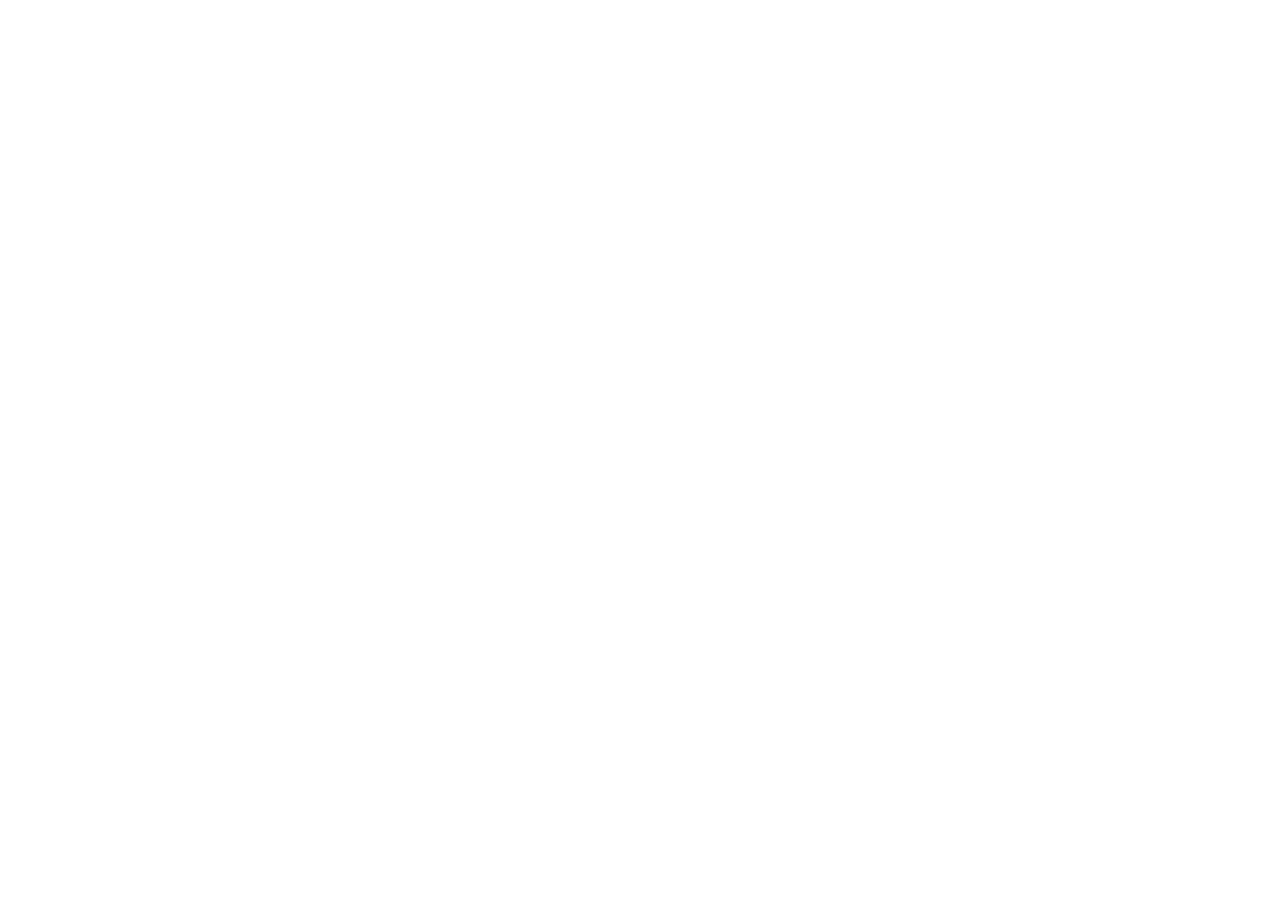
==== about.html @ a9013234 "first page completed" ====
<!DOCTYPE html>
<html lang="en">
<head>
    <meta charset="UTF-8">
    <meta name="viewport" content="width=device-width, initial-scale=1.0">
    <title>About</title>
</head>
<body>
    
</body>
</html>
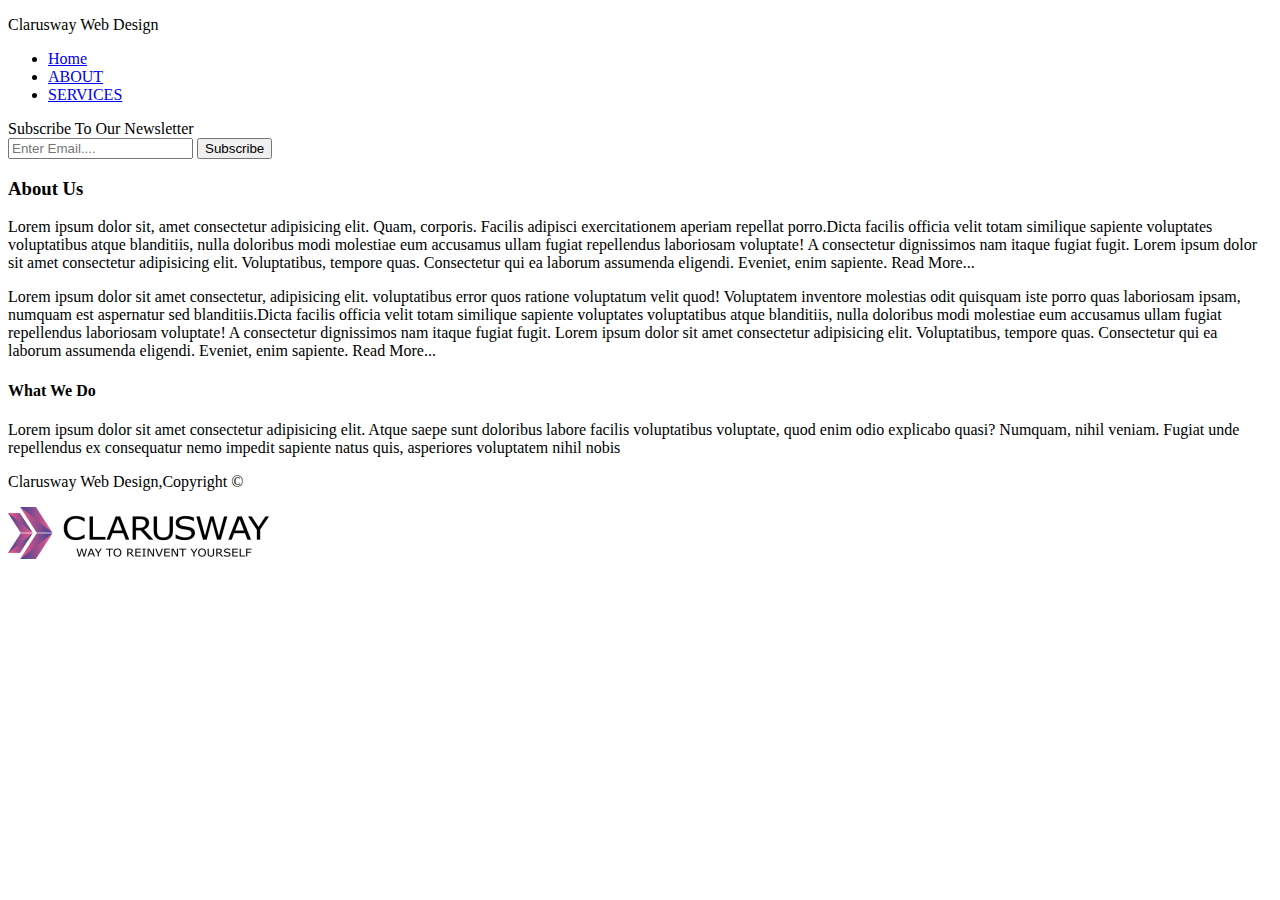
==== commit 78713204: "completed version1" ====
--- a/about.html
+++ b/about.html
@@ -3,9 +3,51 @@
 <head>
     <meta charset="UTF-8">
     <meta name="viewport" content="width=device-width, initial-scale=1.0">
-    <title>About</title>
+    <link rel="stylesheet" href="about.css">
+    <title>About Us</title>
 </head>
 <body>
+        <nav class="nav">
+            <div class="left">
+                <p> <span class="Clarusway">Clarusway</span> Web Design </p>
+            </div>
+            <div class="right">
+                <ul>
+                    <li><a href="./index.html">Home</a></li>
+                    <li><a href="./about.html">ABOUT</a></li>
+                    <li><a href="./services.html">SERVICES</a></li>
+                </ul>
+            </div>
+        </nav>
+        <section class="section1">
+            <div class="section1-left">Subscribe To Our Newsletter</div>
+            <form class="section1-right">
+
+                <input type="text" class="email" placeholder="Enter Email....">
+                <button class="subscribe">Subscribe</button>
+            </form>
+        </section>
+
+        <section class="section2">
+            <div class="left">
+                <h3 class="aboutUs">About Us</h3>
+                <p class="first-light">Lorem ipsum dolor sit, amet consectetur adipisicing elit. Quam, corporis. Facilis adipisci exercitationem aperiam repellat porro.<span class="text">Dicta facilis officia velit totam similique sapiente voluptates voluptatibus atque blanditiis, nulla doloribus modi molestiae eum accusamus ullam fugiat repellendus laboriosam voluptate! A consectetur dignissimos nam itaque fugiat fugit.  Lorem ipsum dolor sit amet consectetur adipisicing elit. Voluptatibus, tempore quas. Consectetur qui ea laborum assumenda eligendi. Eveniet, enim sapiente.</span>  <span class="readMore light">Read More...</span></p>
     
+                <p class="second-dark">Lorem ipsum dolor sit amet consectetur, adipisicing elit. voluptatibus error quos ratione voluptatum velit quod! Voluptatem inventore molestias odit quisquam iste porro quas laboriosam ipsam, numquam est aspernatur sed blanditiis.<span class="text">Dicta facilis officia velit totam similique sapiente voluptates voluptatibus atque blanditiis, nulla doloribus modi molestiae eum accusamus ullam fugiat repellendus laboriosam voluptate! A consectetur dignissimos nam itaque fugiat fugit.  Lorem ipsum dolor sit amet consectetur adipisicing elit. Voluptatibus, tempore quas. Consectetur qui ea laborum assumenda eligendi. Eveniet, enim sapiente.</span>  <span class="readMore dark">Read More...</span></p>
+            </div>
+            <div class="right">
+                <h4>What We Do</h4>
+                <p>Lorem ipsum dolor sit amet consectetur adipisicing elit. Atque saepe sunt doloribus labore facilis voluptatibus voluptate, quod enim odio explicabo quasi? Numquam, nihil veniam. Fugiat unde repellendus ex consequatur nemo impedit sapiente natus quis, asperiores voluptatem nihil nobis </p>
+            </div>
+            
+            
+        </section>
+        <footer>
+            <div class="footer-container">
+                <p>Clarusway Web Design,Copyright © </p>
+                <img src="./img/clarusway_logo.png" alt="clarusway-arrow">
+            </div>
+        </footer>
+        <script src="script_about.js"></script>
 </body>
 </html>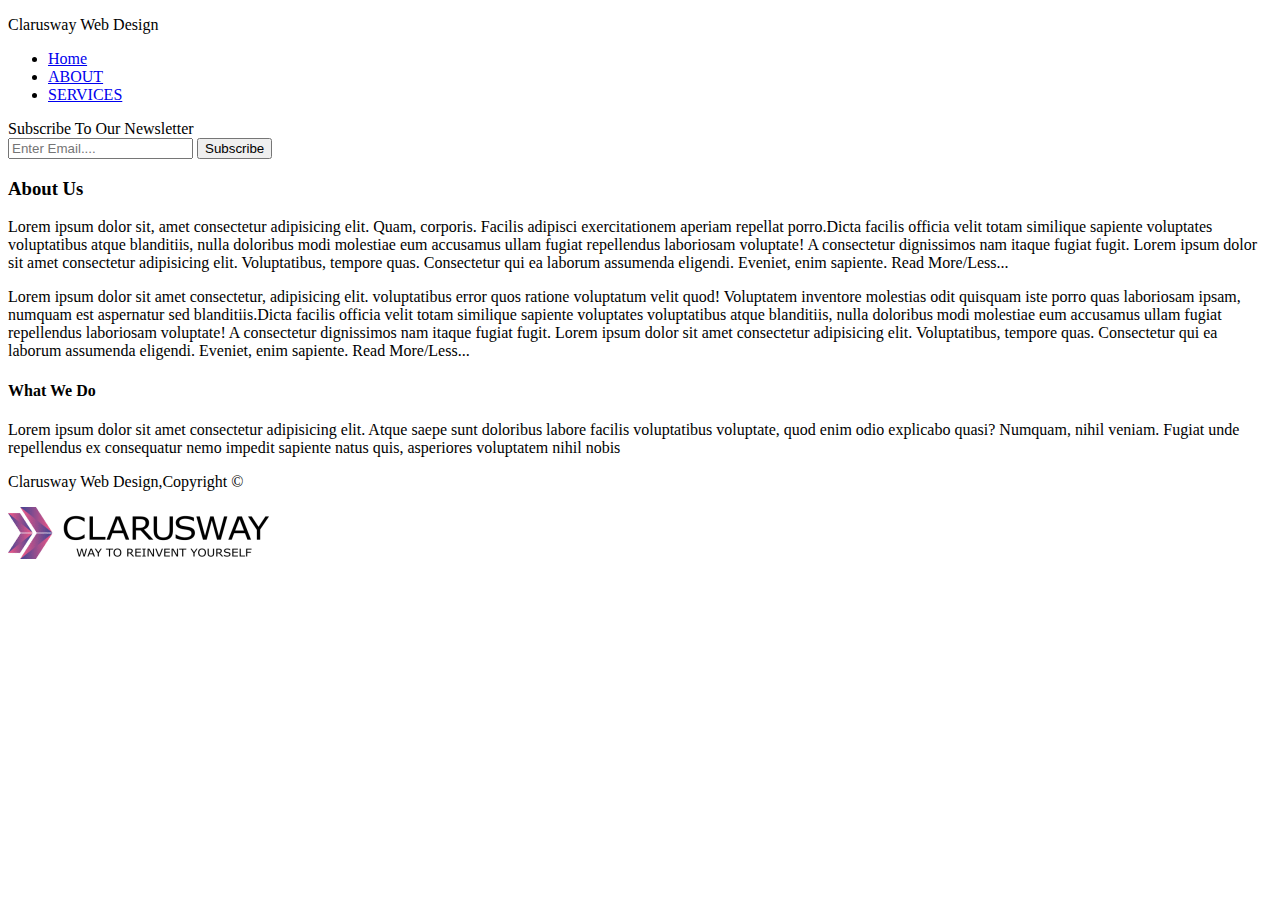
==== commit ecc6057e: "less" ====
--- a/about.html
+++ b/about.html
@@ -31,9 +31,9 @@
         <section class="section2">
             <div class="left">
                 <h3 class="aboutUs">About Us</h3>
-                <p class="first-light">Lorem ipsum dolor sit, amet consectetur adipisicing elit. Quam, corporis. Facilis adipisci exercitationem aperiam repellat porro.<span class="text">Dicta facilis officia velit totam similique sapiente voluptates voluptatibus atque blanditiis, nulla doloribus modi molestiae eum accusamus ullam fugiat repellendus laboriosam voluptate! A consectetur dignissimos nam itaque fugiat fugit.  Lorem ipsum dolor sit amet consectetur adipisicing elit. Voluptatibus, tempore quas. Consectetur qui ea laborum assumenda eligendi. Eveniet, enim sapiente.</span>  <span class="readMore light">Read More...</span></p>
+                <p class="first-light">Lorem ipsum dolor sit, amet consectetur adipisicing elit. Quam, corporis. Facilis adipisci exercitationem aperiam repellat porro.<span class="text">Dicta facilis officia velit totam similique sapiente voluptates voluptatibus atque blanditiis, nulla doloribus modi molestiae eum accusamus ullam fugiat repellendus laboriosam voluptate! A consectetur dignissimos nam itaque fugiat fugit.  Lorem ipsum dolor sit amet consectetur adipisicing elit. Voluptatibus, tempore quas. Consectetur qui ea laborum assumenda eligendi. Eveniet, enim sapiente.</span>  <span class="readMore light">Read More/Less...</span></p>
     
-                <p class="second-dark">Lorem ipsum dolor sit amet consectetur, adipisicing elit. voluptatibus error quos ratione voluptatum velit quod! Voluptatem inventore molestias odit quisquam iste porro quas laboriosam ipsam, numquam est aspernatur sed blanditiis.<span class="text">Dicta facilis officia velit totam similique sapiente voluptates voluptatibus atque blanditiis, nulla doloribus modi molestiae eum accusamus ullam fugiat repellendus laboriosam voluptate! A consectetur dignissimos nam itaque fugiat fugit.  Lorem ipsum dolor sit amet consectetur adipisicing elit. Voluptatibus, tempore quas. Consectetur qui ea laborum assumenda eligendi. Eveniet, enim sapiente.</span>  <span class="readMore dark">Read More...</span></p>
+                <p class="second-dark">Lorem ipsum dolor sit amet consectetur, adipisicing elit. voluptatibus error quos ratione voluptatum velit quod! Voluptatem inventore molestias odit quisquam iste porro quas laboriosam ipsam, numquam est aspernatur sed blanditiis.<span class="text">Dicta facilis officia velit totam similique sapiente voluptates voluptatibus atque blanditiis, nulla doloribus modi molestiae eum accusamus ullam fugiat repellendus laboriosam voluptate! A consectetur dignissimos nam itaque fugiat fugit.  Lorem ipsum dolor sit amet consectetur adipisicing elit. Voluptatibus, tempore quas. Consectetur qui ea laborum assumenda eligendi. Eveniet, enim sapiente.</span>  <span class="readMore dark">Read More/Less...</span></p>
             </div>
             <div class="right">
                 <h4>What We Do</h4>
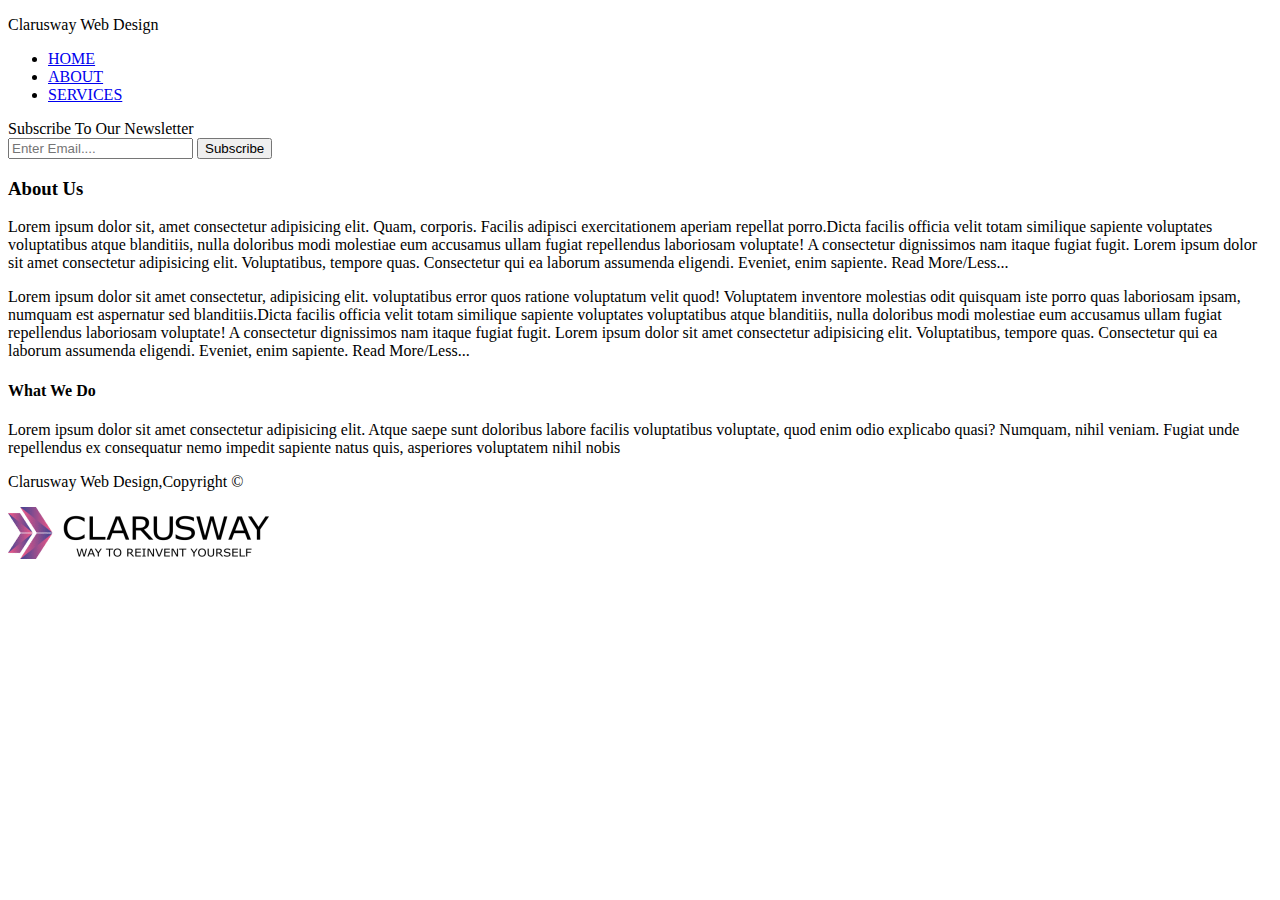
==== commit c1e57ffb: "Update about.html" ====
--- a/about.html
+++ b/about.html
@@ -13,7 +13,7 @@
             </div>
             <div class="right">
                 <ul>
-                    <li><a href="./index.html">Home</a></li>
+                    <li><a href="./index.html">HOME</a></li>
                     <li><a href="./about.html">ABOUT</a></li>
                     <li><a href="./services.html">SERVICES</a></li>
                 </ul>
@@ -50,4 +50,4 @@
         </footer>
         <script src="script_about.js"></script>
 </body>
-</html>+</html>
